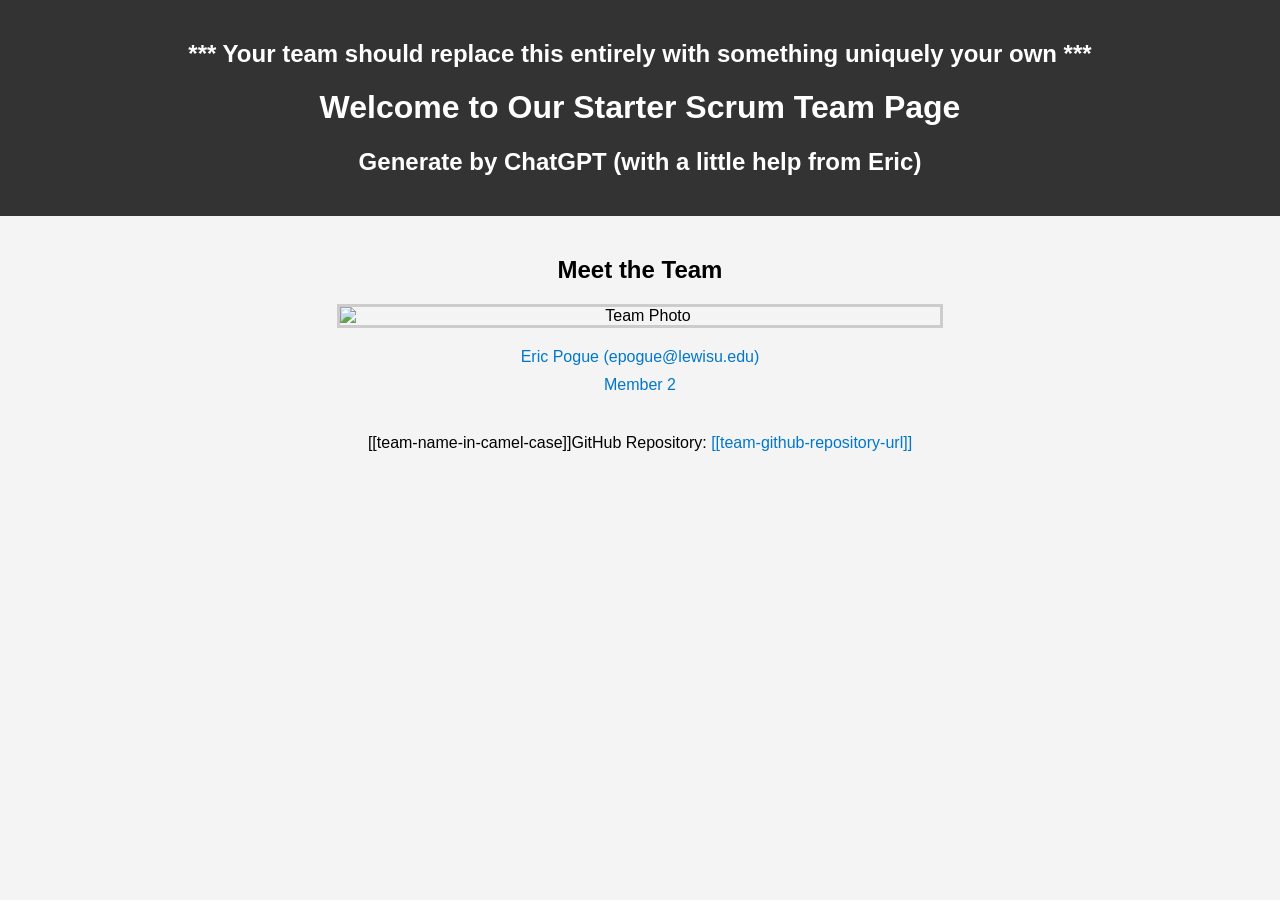
==== index.html @ 97ff2e05 "Initial Commit" ====
<!DOCTYPE html>
<html lang="en">
<head>
  <meta charset="UTF-8">
  <meta name="viewport" content="width=device-width, initial-scale=1.0">
  <title>Our Team</title>
  <style>
    body {
      font-family: Arial, sans-serif;
      text-align: center;
      background-color: #f4f4f4;
      margin: 0;
      padding: 0;
    }
    header {
      background-color: #333;
      color: white;
      padding: 20px 0;
    }
    main {
      padding: 20px;
    }
    .team-photo {
      width: 80%;
      max-width: 600px;
      margin: 20px auto;
      display: block;
      border: 3px solid #ccc;
    }
    ul {
      list-style-type: none;
      padding: 0;
    }
    li {
      margin: 10px 0;
    }
    a {
      color: #0077cc;
      text-decoration: none;
    }
    a:hover {
      text-decoration: underline;
    }
    section {
      margin-top: 40px;
    }
  </style>
</head>
<body>
  <header>
    <h2>*** Your team should replace this entirely with something uniquely your own ***</h2>
    <h1>Welcome to Our Starter Scrum Team Page</h1>
    <h2>Generate by ChatGPT (with a little help from Eric)</h2>
  </header>
  <main>
    <h2>Meet the Team</h2>
    <!-- Replace with your own image and map coordinates -->
    <img src="team-photo.jpg" usemap="#teammap" alt="Team Photo" class="team-photo">

    <map name="teammap">
      <area shape="rect" coords="49,50,150,150" href="https://github.com/EricJPogue" alt="Eric Pogue">
      <area shape="rect" coords="160,50,260,150" href="member2.html" alt="Member 2">
      <!-- Add more areas per team member -->
    </map>

    <ul>
      <li><a href="https://github.com/EricJPogue">Eric Pogue (epogue@lewisu.edu)</a></li>
      <li><a href="member2.html">Member 2</a></li>
      <!-- Add more team members -->
    </ul>

    <section id="repository-and-backlogs">
      <p>[[team-name-in-camel-case]]GitHub Repository: <a href="#">[[team-github-repository-url]]</a></p>
    </section>
  </main>
</body>
</html>
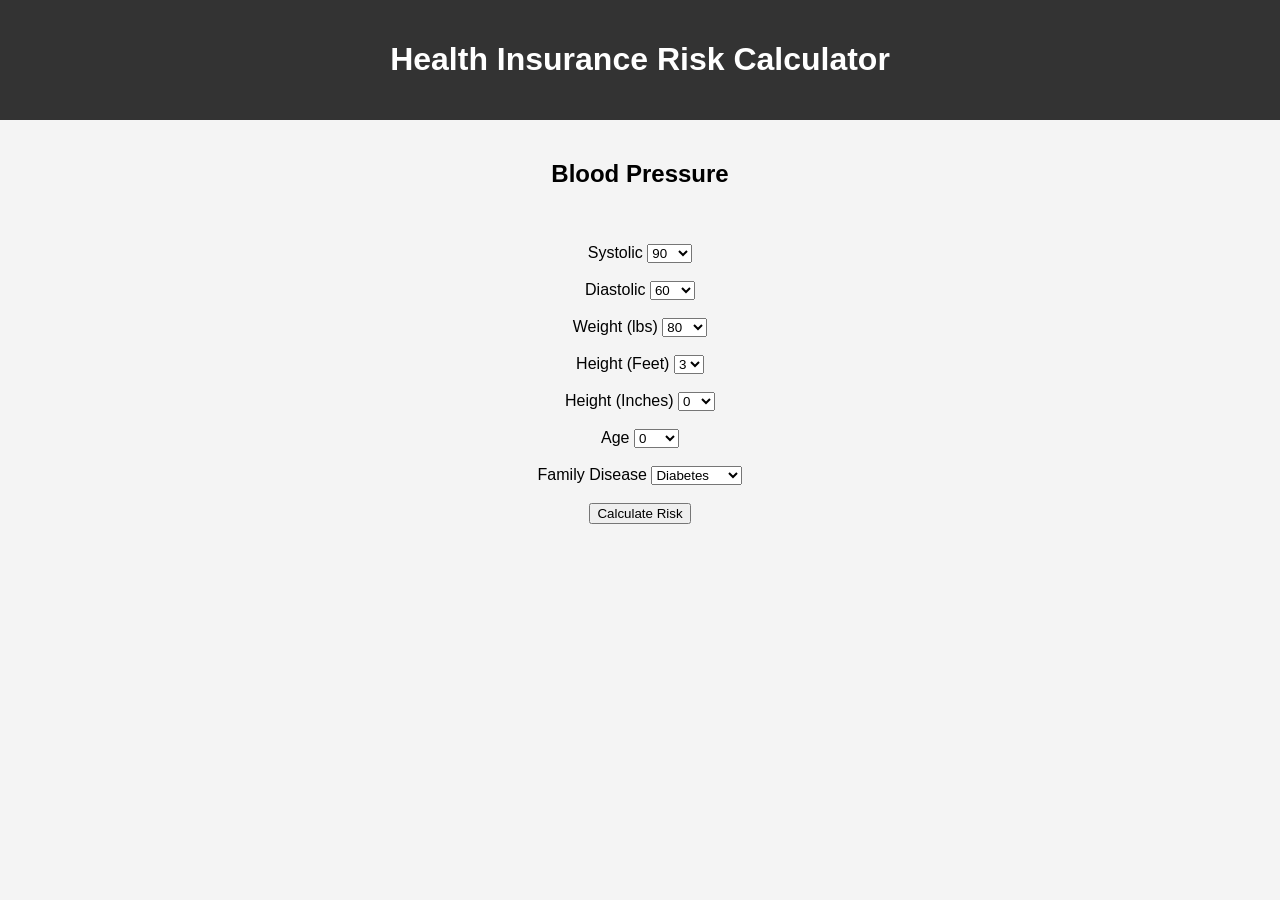
==== commit 6c4b2429: "HTML, CSS, JavaScript Update" ====
--- a/index.html
+++ b/index.html
@@ -1,9 +1,18 @@
+<!--
+    Creators: Sebastian Jaculbe, Kaleb Richardson, Edward Rodriguez
+    Created: March 24th, 2026
+    Updated: March 24th, 2026
+    Version 1.0
+-->
+
 <!DOCTYPE html>
-<html lang="en">
+<html lang="en-US">
 <head>
   <meta charset="UTF-8">
   <meta name="viewport" content="width=device-width, initial-scale=1.0">
-  <title>Our Team</title>
+  <title>High Insurance Risk Calculator</title>
+  <link rel="stylesheet" href="client.css">
+  <link rel="icon" type="image/x-icon" href="">
   <style>
     body {
       font-family: Arial, sans-serif;
@@ -46,32 +55,56 @@
     }
   </style>
 </head>
+
+<!--Main Content-->
 <body>
   <header>
-    <h2>*** Your team should replace this entirely with something uniquely your own ***</h2>
-    <h1>Welcome to Our Starter Scrum Team Page</h1>
-    <h2>Generate by ChatGPT (with a little help from Eric)</h2>
+    <h1>Health Insurance Risk Calculator</h1>
   </header>
   <main>
-    <h2>Meet the Team</h2>
-    <!-- Replace with your own image and map coordinates -->
-    <img src="team-photo.jpg" usemap="#teammap" alt="Team Photo" class="team-photo">
+    <h2>Blood Pressure</h2>
+    <br>
+    <img src="">
+    <form action="#" id="form">
+      <!--Systolic-->
+      <label for="blood-pressure-1">Systolic</label>
+      <select id="systolic"></select>
+      <br>
+      <br>
+      <!--Diastolic-->
+      <label for="blood-pressure-2">Diastolic</label>
+      <select id="diastolic"></select>
+      <br>
+      <br>
+      <!--Weight-->
+      <label for="bmi-1">Weight (lbs)</label>
+      <select id="weight"></select>
+      <br>
+      <br>
+      <!--Height-->
+      <label for="bmi-2">Height (Feet)</label>
+      <select id="feet"></select>
+      <br>
+      <br>
+      <label for="bmi-3">Height (Inches)</label>
+      <select id="inches"></select>
+      <br>
+      <br>
+      <!--Age-->
+      <label>Age</label>
+      <select id="age"></select>
+      <br>
+      <br>
+      <!--Family Disease-->
+      <label>Family Disease</label>
+      <select id="disease"></select>
+      <br>
+      <br>
+      <button type="submit" form="form" onlick="calculateRisk()">Calculate Risk</button>
+    </form>
 
-    <map name="teammap">
-      <area shape="rect" coords="49,50,150,150" href="https://github.com/EricJPogue" alt="Eric Pogue">
-      <area shape="rect" coords="160,50,260,150" href="member2.html" alt="Member 2">
-      <!-- Add more areas per team member -->
-    </map>
-
-    <ul>
-      <li><a href="https://github.com/EricJPogue">Eric Pogue (epogue@lewisu.edu)</a></li>
-      <li><a href="member2.html">Member 2</a></li>
-      <!-- Add more team members -->
-    </ul>
-
-    <section id="repository-and-backlogs">
-      <p>[[team-name-in-camel-case]]GitHub Repository: <a href="#">[[team-github-repository-url]]</a></p>
-    </section>
+    <p class="result"></p>
   </main>
+  <script src="client.js"></script>
 </body>
-</html>
+</html>
--- a/client.css
+++ b/client.css
@@ -0,0 +1,47 @@
+/*
+    Creators: Sebastian Jaculbe, Kaleb Richardson, Edward Rodriguez
+    Created: March 24th, 2026
+    Updated: March 24th, 2026
+    Version 1.0
+*/
+
+
+/* Dropdown Button Style */
+.dropbtn {
+  background-color: #3498DB;
+  color: white;
+  padding: 16px;
+  font-size: 16px;
+  border: none;
+  cursor: pointer;
+}
+
+.dropbtn:hover, .dropbtn:focus {
+  background-color: #2980B9;
+}
+
+.dropdown {
+  position: relative;
+  display: inline-block;
+}
+
+.dropdown-content {
+  display: none;
+  position: absolute;
+  background-color: #f1f1f1;
+  min-width: 160px;
+  overflow: auto;
+  box-shadow: 0px 8px 16px 0px rgba(0,0,0,0.2);
+  z-index: 1;
+}
+
+.dropdown-content a {
+  color: black;
+  padding: 12px 16px;
+  text-decoration: none;
+  display: block;
+}
+
+.dropdown a:hover {background-color: #ddd;}
+
+.show {display: block;}
